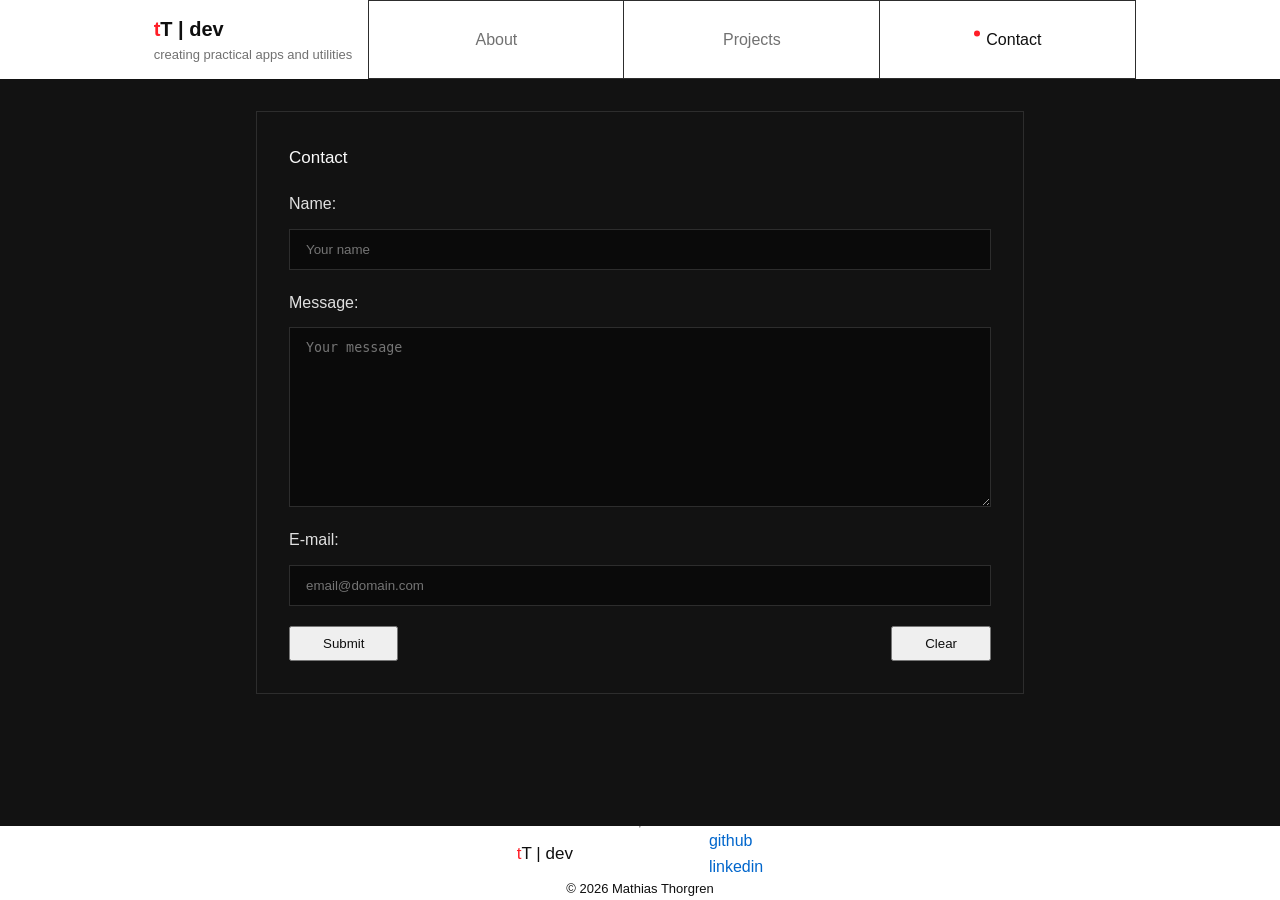
==== docs/contact.html @ 99cac37f "Updated html files to apply javascript file" ====
<!DOCTYPE html>
<html lang="en">
        
    <head>
        <meta charset="UTF-8">
        <meta name="viewport" content="width=device-width, initial-scale=1.0">
        <link rel="stylesheet" href="css/style.css">
        <title>tT | dev - Contact</title>
        <script src="js/main.js" defer></script>
    </head>

    <body>
        <header>
            <div class="banner">
                <h1 id="logo">tT | dev</h1>
                <p>creating practical apps and utilities</p>
            </div>
            <nav>
                <ul>
                    <li><a href="index.html">About</a></li>
                    <li><a href="projects.html">Projects</a></li>
                    <li><a href="contact.html" class="active">Contact</a></li>
                </ul>
            </nav> 
        </header> 

        <main>
            <form id="contact-form">
                <h2>Contact</h2>
                <label for="name">Name:</label>
                <input type="text" id="name" name="name" placeholder="Your name" required>
                <label for="message">Message:</label>
                <textarea id="message" name="message" placeholder="Your message" rows="7" required></textarea>
                <label for="email">E-mail:</label>
                <input type="email" id="email" name="email" placeholder="email@domain.com" required>
                <div class="form-buttons">
                    <button type="submit" id="submit">Submit</button>
                    <button type="button" id="clear">Clear</button>
                </div>
            </form>
        </main>

        <footer>
            <hr class="footer-banner">
                <div class="footer-links">
                    <h3 id="footer-logo">tT | dev</h3>
                    <ul>
                        <li><a href="https://github.com/mthorgren" target="_blank" rel="noopener noreferrer">github</a></li>
                        <li><a href="https://linkedin.com/in/mthorgren" target="_blank" rel="noopener noreferrer">linkedin</a></li>
                    </ul>
                </div>
                <p>© 2026 Mathias Thorgren</p>
        </footer>

    </body>

</html>
---- docs/css/style.css ----
/* Base variables */
:root {
    /* Theme */
    --bg-dark: #121212;          
    --surface-light: #FFFFFF;   
    --surface-black: #0A0A0A;
    
    --text-dark: #0F0F0F;        /* Black for text on light surfaces */
    --text-muted-dark: #717171;  /* Grey for light surfaces */
    --text-light: #FAFAFA;       /* Off-white for text on dark surfaces */
    --text-muted-light: #A0A0A0; /* Grey for dark surfaces */
    
    --accent-crimson: #FF1E27;
    --link-blue: #0066CC;        /* Blue for links */
    
    --border-light: #E5E5E5;
    --border-dark: #2D2D2D;

    /* Font details */
    --font-heading: 'Space Grotesk', sans-serif;
    --font-body: 'DM Sans', sans-serif;

    --h1-size: 20px;
    --h1-weight: 700;              

    --h2-size: 17px;
    --h2-weight: 500;        
    
    --h3-size: 15px;
    --h3-weight: 500;     

    --nav-size: 16px;
    --nav-weight: 525;          

    --body-size: 13px;
    --body-weight: 400;         
}

/* Globals */
*, *::before, *::after {
    box-sizing: border-box;
    margin: 0;
    padding: 0;
}
/* Base link style behavior */
a, 
a:visited {
    color: var(--link-blue);
    text-decoration: none;
}
a:hover {
    color: var(--accent-crimson);
    cursor: pointer;
}
button:hover {
    cursor: pointer;
}
img {
    max-width: 100%;    
    height: auto;      
    display: block;     
}

/* Apply generic headings/fonts details */
p {
    font-family: var(--font-body);
    font-size: var(--body-size);
    font-weight: var(--body-weight);
}
h1 {
    font-family: var(--font-heading);
    font-size: var(--h1-size);
    font-weight: var(--h1-weight);
}
h2 {
    font-family: var(--font-heading);
    font-size: var(--h2-size);
    font-weight: var(--h2-weight);
}
h3 {
    font-family: var(--font-heading);
    font-size: var(--h3-size);
    font-weight: var(--h3-weight);
}

/* Base structure */

body {
    background-color: var(--bg-dark);
    color: var(--text-light);
    font-family: var(--font-body);
    line-height: 1.6;
    display: flex;
    flex-direction: column;
    min-height: 100vh;
}

main {
    width: 100%;
    max-width: 768px;
    flex: 1;
    margin: 0 auto;
    padding: 2rem 1.5rem;
}

header {
    position: sticky;
    top: 0;
    z-index: 1000;
    width: 100%;
    background-color: var(--surface-light);
    display: flex;
    flex-direction: column;
}


header.scrolled nav a {
    padding: 0.3rem 1rem;   
}

/* specifics */
.banner {
    background-color: var(--surface-light);
    color: var(--text-dark);
    padding-left: 10px;
    margin-top: auto;
    margin-bottom: auto;
}

.banner p {
    color: var(--text-muted-dark);
}

nav {
    width: 100%;
    max-width: 768px;
    background-color: var(--surface-light);
    display: flex;
    align-items: center;
    padding: 0rem;    
}

nav ul {
    justify-content: center;
    align-items: center;
    list-style: none;
    display: grid;
    grid-template-columns: repeat(3, 1fr);          /* Divides nav evenly for 3 items */
    width: 100%;
    height: 100%;
}

nav li {
    font-family: var(--font-body);
    font-size: var(--nav-size);
    font-weight: var(--nav-weight);
}

nav li:first-child {                                /* Manual leftmost border ensures no double-bordering.. */
    border-left: 1px solid var(--border-dark);
}

nav a {
    padding: 1.6rem 1.5rem; 
    display: flex;
    justify-content: center;
    align-items: center;

    border-right: 1px solid var(--border-dark);
    border-top: 1px solid var(--border-dark);
    border-bottom: 1px solid var(--border-dark);

    transition: padding 0.3s ease, font-size 0.3s ease;

    color: var(--text-muted-dark);                      /* departure from base link behavior */
}

nav a:visited {
    color: var(--text-muted-dark);                      /* departure from base link behavior */
}

/* Active navigation link red dot indicator */
nav a.active {
    color: var(--text-dark);
}

nav a:hover {
    color: var(--accent-crimson);
}

nav a.active::before {
    content: "";
    display: inline-block;
    width: 6px;
    height: 6px;
    background-color: var(--accent-crimson); 
    border-radius: 50%;
    margin-right: 6px;
    transform: translateY(-0.35em);                     /* Equates the 'super' position used in project-cards red selection dot */
}

.about-section {
    display: grid;
    grid-template-columns: minmax(0, 1fr) minmax(0, 1fr);
    gap: 2rem;
    align-items: start;
    margin: 0 auto;
}

.about-text {
    display: flex;
    flex-direction: column;
    gap: 1rem;
    width: 100%;
}

.about-portrait {
    display: flex;
    flex-direction: column;
    align-items: center;
    max-width: 280px;
    min-width: 0;
    gap: 1rem;
}

.about-tags {
    width: 100%;
    overflow-wrap: break-word;                          /* Forces long unbroken tags to wrap */
}

#portrait {
    width: 100%;
    max-width: 280px;
    height: auto;
    object-fit: cover;
}

footer {
    width: 100%;
    background-color: var(--surface-light);
    color: var(--text-dark);
    margin-top: auto;
    padding-top: 0.5rem;
    display: flex;
    flex-direction: column;
    align-items: center; 
}

.footer-links {
    display: flex;
    flex-direction: row;
    justify-content: space-between;
    align-items: center;
    width: 100%;
    padding-left: 1rem;
    padding-right: 1rem;
}
.footer-links ul {
    display: flex;
    flex-direction: row;
    gap: 2rem;
    list-style: none;
}

/* Logotype detailing */
#footer-logo {
    font-size: var(--h2-size);
    font-weight: var(--h2-weight);
}

#logo::first-letter, #footer-logo::first-letter {
    color: var(--accent-crimson);

}

/* Fix centered gui to allow reasonable stretching only */
#contact-form, 
.presentation-text, 
.presentation-portrait {
    width: 100%;
    max-width: 768px; 
    margin-left: auto;
    margin-right: auto;
}

#projects-overview {
    margin-bottom: 3rem;
}

#project-previews {
    padding: 1rem;
}

.highlight-media,
.preview-media {
    width: 100%;
    aspect-ratio: 16 / 9;
    object-fit: contain;                    /* change to cover when using non-placeholder */
    border: 1px solid var(--border-dark);
}

/* Highlighted (active red selection dot) */
.preview-card.active h3::before {
    content: "";
    display: inline-block;
    width: 6px;
    height: 6px;
    background-color: var(--accent-crimson); 
    border-radius: 50%;
    margin-right: 6px;
    vertical-align: super;
}

.dropdown-button {
    background: none;
    border: none;
    padding: 0.5rem;
    margin-top: 0.5rem;
}

/* Dropdown arrow Icon*/
.arrow-icon {
    width: 32px;
    height: auto;
    transition: transform 0.3s ease;
    transform: rotate(0deg);                        /* Points down by default */
}

.preview-card {
    align-items: center;    
    text-align: center; 
    display: flex;
    flex-direction: column;
    gap: 0.4rem;       
}

.preview-card .card-description {
    display: none;                                 /* Hidden by default */
}

/* Preview card expanded */
.preview-card.active .card-description {
    display: block;                                 /* Reveals paragraph text */
}

.preview-card.active .arrow-icon {
    transform: rotate(180deg);                      /* Inverts */
}

.preview-card h3 a,
.preview-card h3 a:visited {
    color: inherit;
    text-decoration: none;
}

.preview-card h3 a:hover {
    color: var(--accent-crimson);
}
#contact-form {
    display: flex;
    flex-direction: column;
    gap: 1.25rem;
    border: 1px solid var(--border-dark);
    padding: 2rem;
}

/* Form Labels */
#contact-form label {
    color: #e0e0e0;
    margin-bottom: -0.5rem;
}

/* Textboxes and Textarea */
#contact-form input,
#contact-form textarea {
    background-color: var(--surface-black);
    border: 1px solid var(--border-dark); 
    color: var(--text-light);
    padding: 0.75rem 1rem;
}
#contact-form textarea {
    resize: vertical;
    max-width: 100%;
    min-height: 180px;
    max-height: 400px;
}

/* Selection State Border */
#contact-form input:focus,
#contact-form textarea:focus {
    outline: none;
    border-color: var(--accent-crimson); /* Red accent as selection outline  */
}

.form-buttons {
    display: flex;
    flex-direction: column;
    gap: 0.8rem;
}
/*  Contact buttons styling */
#contact-form button {
    color: var(--text-dark);
    padding: 0.5rem 2rem;
}
#contact-form button:hover {
    color: var(--accent-crimson); 
}

/* Mobile exclusions */
#overview-highlight {
    display: none;
}


/* Media queries */
@media (min-width: 768px) {
    main {
        max-width: 1000px;
    }
    header {
        position: unset;
        display: flex;
        flex-direction: row;
        justify-content: center; 
        gap: 1rem;
        
    }
    footer {
        padding-top: unset;
    }
    .footer-links {
        gap: 8.5rem;
        width: unset;
        justify-content: unset;
        padding-left: unset;
        padding-right: unset;
    }
    .footer-links ul {
        display: unset;
        flex-direction: unset;
        gap: unset;
    }

    /* Override mobile exclusions */
    #overview-highlight {
        display: unset;
    }

    #projects-overview {
        display: flex;
        flex-direction: row;
        justify-content: space-between;
        gap: 2rem;
        align-items: flex-start;
    }

    .overview-text {
        flex: 1;
        max-width: 450px; /* Forces text to wrap earlier */
    }
    #overview-highlight {
        display: flex; /* Overrides mobile display: none */
        flex-direction: column;
        align-items: center;
        text-align: center; 
        flex: 1;
        max-width: 450px;
    }
    #project-previews {
        display: grid;
        grid-template-columns: repeat(3, minmax(320px, 1fr));
        justify-content: center;
        gap: 1rem;
    }
    .form-buttons {
            flex-direction: row;
            justify-content: space-between;
        }
}
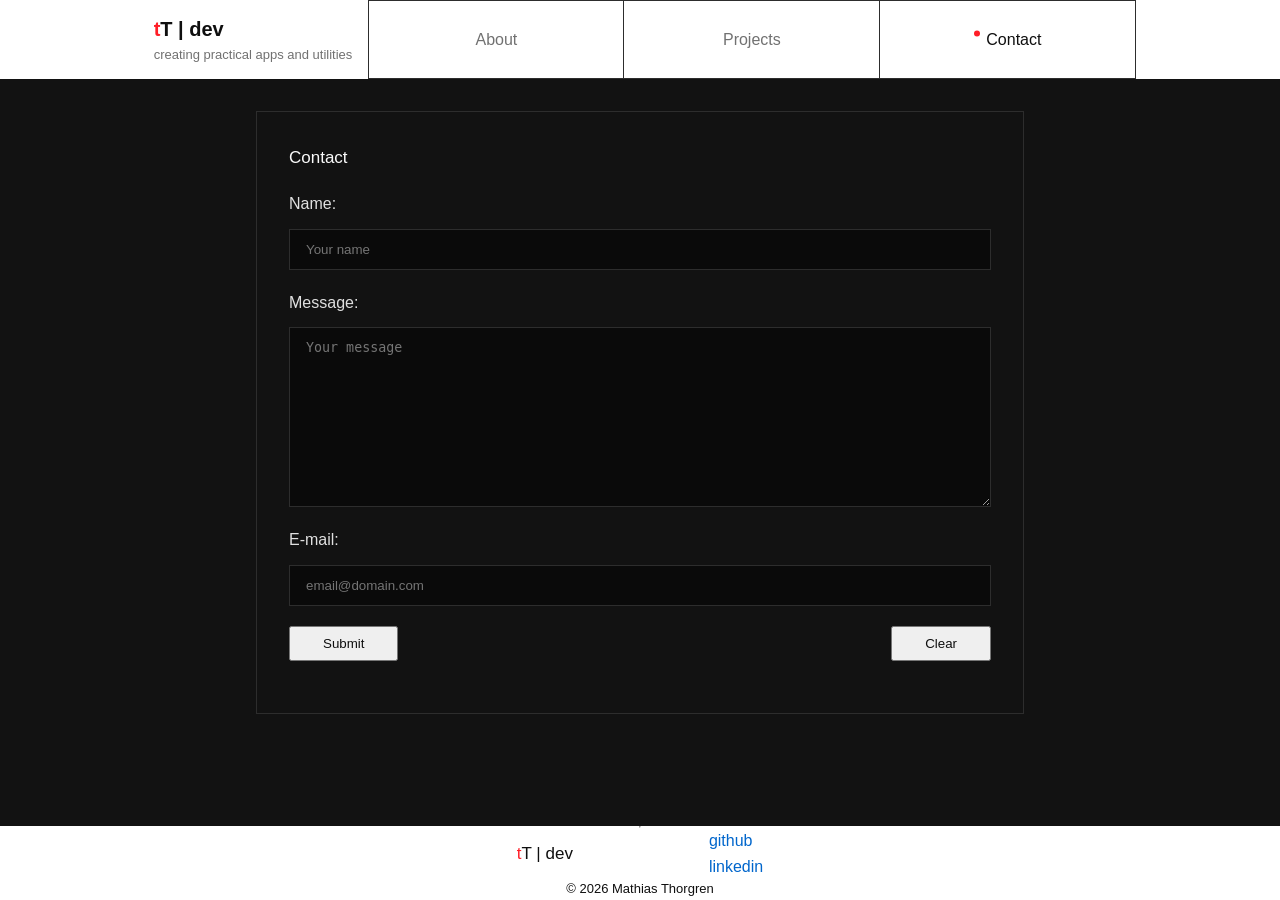
==== commit a86a1880: "Added element for error placemenet" ====
--- a/docs/contact.html
+++ b/docs/contact.html
@@ -28,15 +28,16 @@
             <form id="contact-form">
                 <h2>Contact</h2>
                 <label for="name">Name:</label>
-                <input type="text" id="name" name="name" placeholder="Your name" required>
+                <input type="text" id="name" name="name" placeholder="Your name">
                 <label for="message">Message:</label>
-                <textarea id="message" name="message" placeholder="Your message" rows="7" required></textarea>
+                <textarea id="message" name="message" placeholder="Your message" rows="7"></textarea>
                 <label for="email">E-mail:</label>
-                <input type="email" id="email" name="email" placeholder="email@domain.com" required>
+                <input type="email" id="email" name="email" placeholder="email@domain.com">
                 <div class="form-buttons">
                     <button type="submit" id="submit">Submit</button>
                     <button type="button" id="clear">Clear</button>
                 </div>
+                <ul id="errorlist"></ul>
             </form>
         </main>
 
